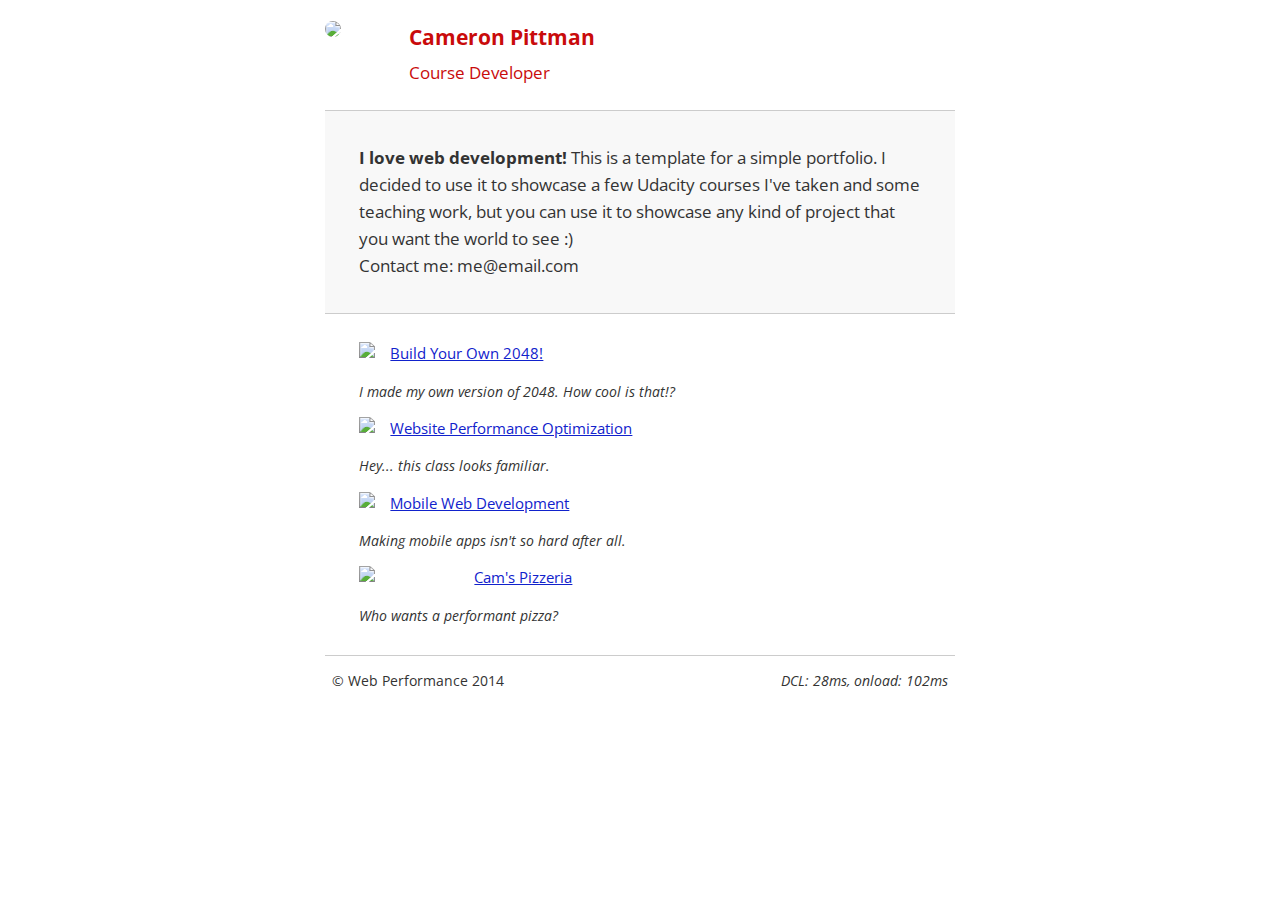
==== index.html @ e7687795 "fix" ====
<!DOCTYPE html>
<html lang="en">
  <head>
    <meta charset="utf-8" />
    <meta name="viewport" content="width=device-width, initial-scale=1" />
    <meta name="description" content=" FILL ME IN " />
    <meta name="author" content=" FILL ME IN " />
    <title>Cameron Pittman: Portfolio</title>

    <!-- Hmm, what is the impact of web fonts on speed? Measure it... -->
    <link
      href="//fonts.googleapis.com/css?family=Open+Sans:400,700"
      rel="stylesheet"
    />

    <link href="css/style.css" rel="stylesheet" />
    <link href="css/print.css" rel="stylesheet" />

    <script>
      (function (w, g) {
        w['GoogleAnalyticsObject'] = g;
        w[g] =
          w[g] ||
          function () {
            (w[g].q = w[g].q || []).push(arguments);
          };
        w[g].l = 1 * new Date();
      })(window, 'ga');

      // Optional TODO: replace with your Google Analytics profile ID.
      ga('create', 'UA-XXXX-Y');
      ga('send', 'pageview');
    </script>
    <script src="http://www.google-analytics.com/analytics.js"></script>
    <script async src="js/perfmatters.js"></script>
  </head>

  <body>
    <header>
      <a href="/"><img src="img/profilepic.jpg" /></a>
      <p>Cameron Pittman<br /><span>Course Developer</span></p>
    </header>

    <div class="container">
      <div class="hero">
        <strong>I love web development!</strong> This is a template for a simple
        portfolio. I decided to use it to showcase a few Udacity courses I've
        taken and some teaching work, but you can use it to showcase any kind of
        project that you want the world to see :) <br />
        Contact me: me@email.com
      </div>

      <div class="content">
        <ul>
          <li>
            <img
              src="https://lh4.ggpht.com/kJEnfqhPvtm4m3EneSZ4fWYGS8lW4YNhEjk6zPkyrQaBUHc-2Y_ElDic99NHI0h-UBLXVbRCjFybFvrWxdk=s100"
            />
            <a href="project-2048.html">Build Your Own 2048!</a>
            <p>I made my own version of 2048. How cool is that!?</p>
          </li>

          <li>
            <img
              src="https://lh6.ggpht.com/f_0W8h__3G99CWTjnMjD8BUKm7yp2-wJyApLtTwFoFtlal2ULf_JgHIsOQq2NiYfKOdMlXlMHDKNo5XVZLs=s100"
            />
            <a href="project-webperf.html">Website Performance Optimization</a>
            <p>Hey... this class looks familiar.</p>
          </li>

          <li>
            <img
              src="https://lh5.ggpht.com/IKdCmTWn8a2nMhlwMYzryvzRN5CUZAOBr4tDrEAbszV7TIFe9pRAInA4kkYcgTXwrifJsBEsq1agTueuu-g=s100"
            />
            <a href="project-mobile.html">Mobile Web Development</a>
            <p>Making mobile apps isn't so hard after all.</p>
          </li>

          <li>
            <img style="width: 100px" src="views/images/pizzeria.jpg" />
            <a href="views/pizza.html">Cam's Pizzeria</a>
            <p>Who wants a performant pizza?</p>
          </li>
        </ul>
      </div>

      <footer>
        <p>&copy; Web Performance 2014 <span id="crp-stats"></span></p>
      </footer>
    </div>
  </body>
</html>
---- css/style.css ----
html {
  font-size: 100%;
  overflow-y: scroll;
  -webkit-tap-highlight-color: rgba(0, 0, 0, 0);
  -ms-text-size-adjust: 100%;
  -webkit-text-size-adjust: none;
}
body {
  margin: 0;
  font-size: 14px;
  line-height: 1.61;
  font-weight: 400;
}
body,
button,
input,
select,
textarea {
  font-family: 'Open Sans', sans-serif;
  color: #333;
}

a {
  color: #12c;
}
a:visited {
  color: #61c;
}
a:focus {
  outline: thin dotted;
}
a:hover,
a:active {
  color: #c00;
  outline: 0;
}

b,
strong {
  font-weight: bold;
}
pre,
code {
  font-family: monospace, monospace;
  font-size: 1em;
}
ul,
ol {
  margin: 1em 0;
  padding: 0 0 0 20px;
}
img {
  border: 0;
  max-width: 100%;
}

body {
  background: #fff;
}
header,
footer,
.container {
  max-width: 45em;
  margin: 0 auto;
}

header {
  padding: 0 0.5em;
  color: #c90b0b;
}
header img {
  border-radius: 40px;
  float: left;
}
header p {
  font-size: 1.5em;
  font-weight: bold;
  padding-left: 4em;
}
header p span {
  font-size: 0.8em;
  font-weight: normal;
}

.hero {
  padding: 2em;
  background-color: #f8f8f8;
  font-size: 1.2em;
  border-bottom: 1px solid #ccc;
  border-top: 1px solid #ccc;
}

.content {
  padding: 1em 1em;
}
.content li {
  list-style-type: none;
  font-size: 1.1em;
}
li img {
  float: left;
  padding-right: 1em;
}
li p {
  font-size: 0.9em;
  font-style: italic;
}

footer {
  padding: 0 0.5em;
  border-top: 1px solid #ccc;
}
footer span {
  float: right;
  font-style: italic;
}

/* Smartphones (portrait) */
@media only screen and (max-width: 480px) {
  body {
    font-size: 12px;
  }
  header p {
    padding-left: 4.5em;
  }
}
---- css/print.css ----
@media print {
  * {
    background: transparent !important;
    color: black !important;
    text-shadow: none !important;
    filter: none !important;
    -ms-filter: none !important;
  }
  a,
  a:visited {
    color: #444 !important;
    text-decoration: underline;
  }
  a[href]:after {
    content: ' (' attr(href) ')';
  }
  tr,
  img {
    page-break-inside: avoid;
  }
  img {
    max-width: 100% !important;
  }
  @page {
    margin: 0.5cm;
  }
  p,
  h2,
  h3 {
    orphans: 3;
    widows: 3;
  }
  h2,
  h3 {
    page-break-after: avoid;
  }
}
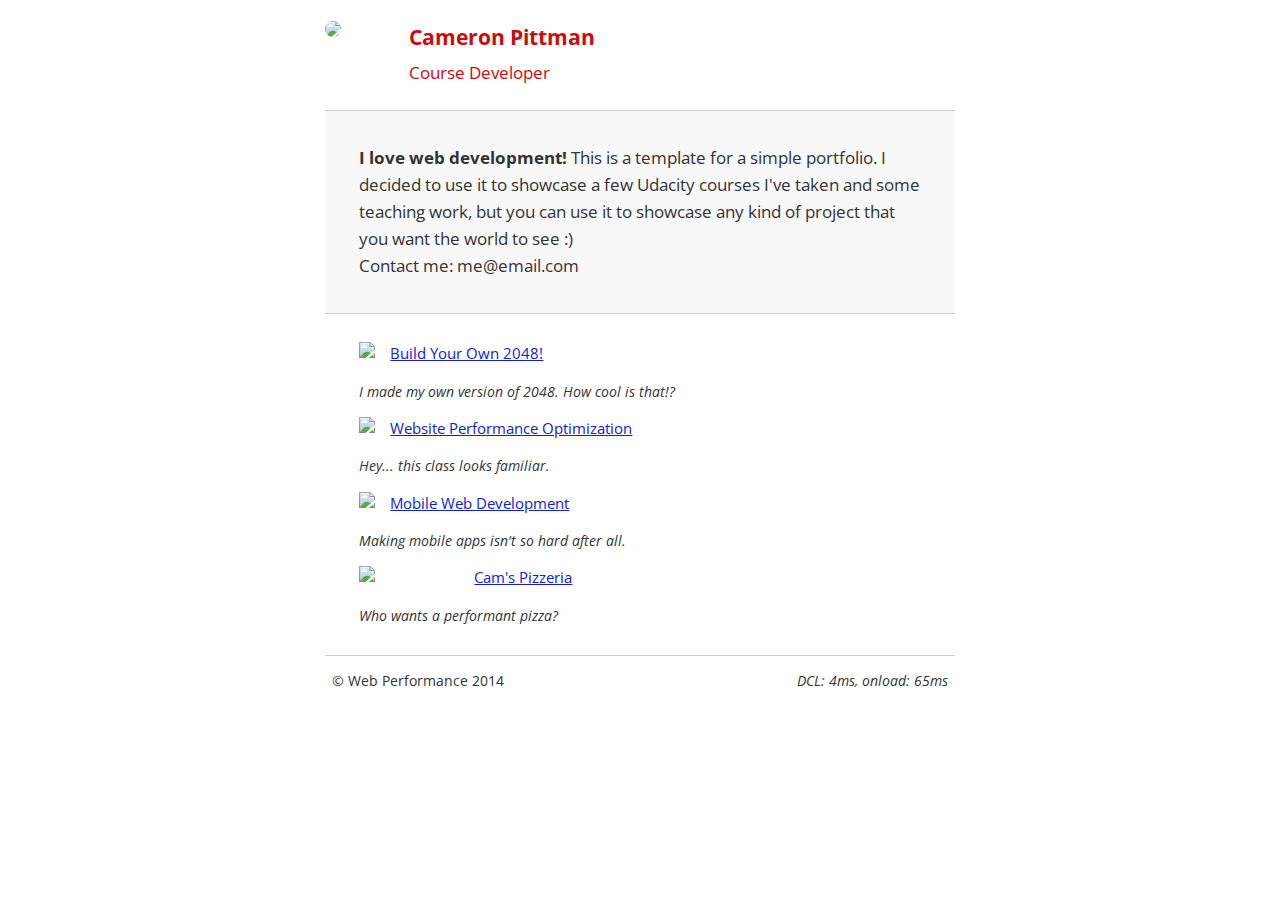
==== commit 00822efb: "css and font optimization" ====
--- a/index.html
+++ b/index.html
@@ -3,35 +3,25 @@
   <head>
     <meta charset="utf-8" />
     <meta name="viewport" content="width=device-width, initial-scale=1" />
-    <meta name="description" content=" FILL ME IN " />
-    <meta name="author" content=" FILL ME IN " />
+    <meta name="description" content="udacity ud884 project" />
+    <meta name="author" content="strange-life" />
     <title>Cameron Pittman: Portfolio</title>
 
-    <!-- Hmm, what is the impact of web fonts on speed? Measure it... -->
     <link
-      href="//fonts.googleapis.com/css?family=Open+Sans:400,700"
+      href="//fonts.googleapis.com/css?family=Open+Sans:400,70&display=swap"
+      rel="preload"
+      as="style"
+    />
+    <link
+      href="//fonts.googleapis.com/css?family=Open+Sans:400,70&display=swap"
       rel="stylesheet"
+      media="print"
+      onload="this.media='all'"
     />
 
     <link href="css/style.css" rel="stylesheet" />
-    <link href="css/print.css" rel="stylesheet" />
+    <link href="css/print.css" rel="stylesheet" media="print" />
 
-    <script>
-      (function (w, g) {
-        w['GoogleAnalyticsObject'] = g;
-        w[g] =
-          w[g] ||
-          function () {
-            (w[g].q = w[g].q || []).push(arguments);
-          };
-        w[g].l = 1 * new Date();
-      })(window, 'ga');
-
-      // Optional TODO: replace with your Google Analytics profile ID.
-      ga('create', 'UA-XXXX-Y');
-      ga('send', 'pageview');
-    </script>
-    <script src="http://www.google-analytics.com/analytics.js"></script>
     <script async src="js/perfmatters.js"></script>
   </head>
 
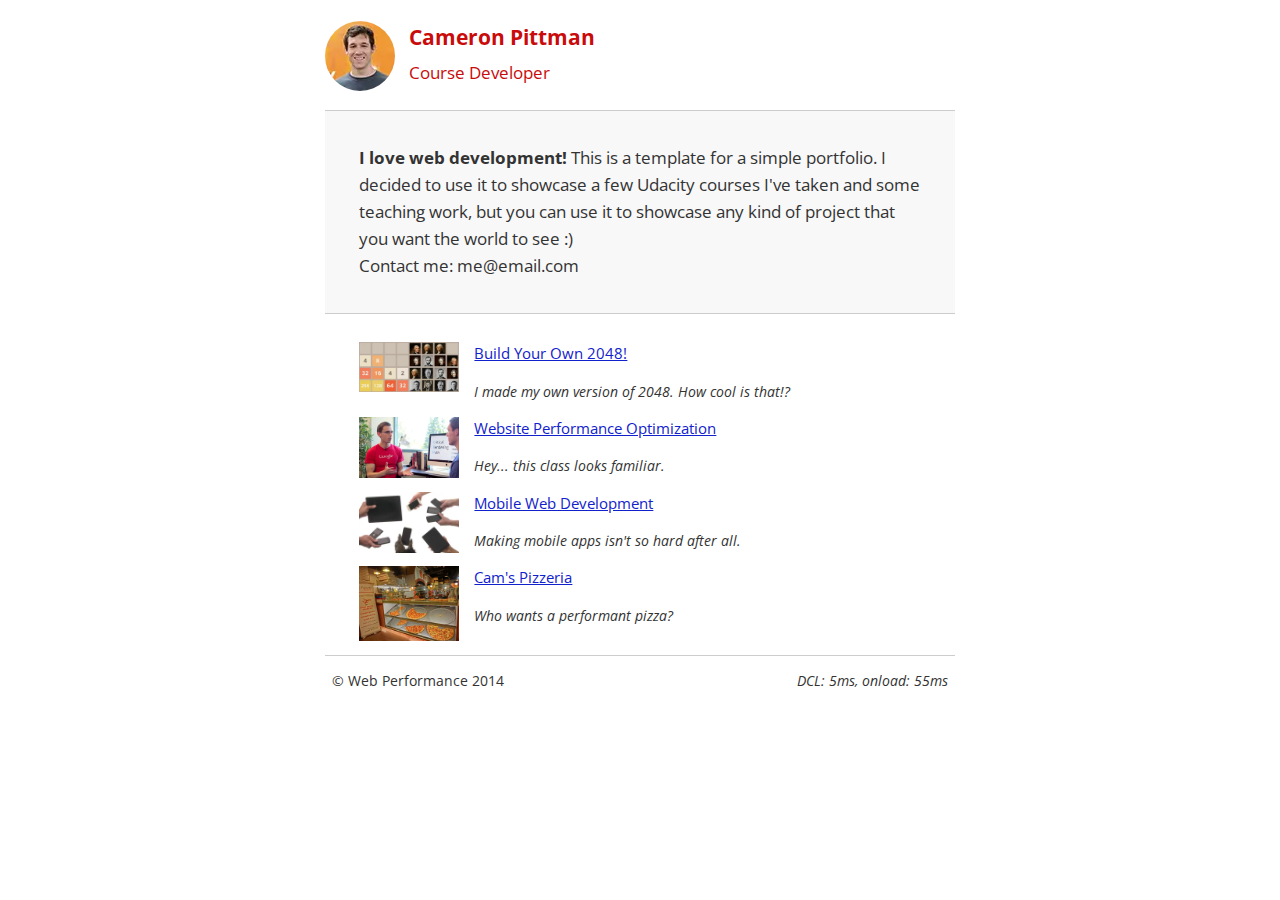
==== commit 66622f50: "image optimization" ====
--- a/index.html
+++ b/index.html
@@ -27,7 +27,7 @@
 
   <body>
     <header>
-      <a href="/"><img src="img/profilepic.jpg" /></a>
+      <a href="/"><img src="img/profilepic.webp" /></a>
       <p>Cameron Pittman<br /><span>Course Developer</span></p>
     </header>
 
@@ -43,31 +43,25 @@
       <div class="content">
         <ul>
           <li>
-            <img
-              src="https://lh4.ggpht.com/kJEnfqhPvtm4m3EneSZ4fWYGS8lW4YNhEjk6zPkyrQaBUHc-2Y_ElDic99NHI0h-UBLXVbRCjFybFvrWxdk=s100"
-            />
+            <img src="img/2048-index.webp" />
             <a href="project-2048.html">Build Your Own 2048!</a>
             <p>I made my own version of 2048. How cool is that!?</p>
           </li>
 
           <li>
-            <img
-              src="https://lh6.ggpht.com/f_0W8h__3G99CWTjnMjD8BUKm7yp2-wJyApLtTwFoFtlal2ULf_JgHIsOQq2NiYfKOdMlXlMHDKNo5XVZLs=s100"
-            />
+            <img src="img/wpo.webp" />
             <a href="project-webperf.html">Website Performance Optimization</a>
             <p>Hey... this class looks familiar.</p>
           </li>
 
           <li>
-            <img
-              src="https://lh5.ggpht.com/IKdCmTWn8a2nMhlwMYzryvzRN5CUZAOBr4tDrEAbszV7TIFe9pRAInA4kkYcgTXwrifJsBEsq1agTueuu-g=s100"
-            />
+            <img src="img/mwd.webp" />
             <a href="project-mobile.html">Mobile Web Development</a>
             <p>Making mobile apps isn't so hard after all.</p>
           </li>
 
           <li>
-            <img style="width: 100px" src="views/images/pizzeria.jpg" />
+            <img src="views/images/pizzeria.webp" />
             <a href="views/pizza.html">Cam's Pizzeria</a>
             <p>Who wants a performant pizza?</p>
           </li>
--- a/css/style.css
+++ b/css/style.css
@@ -100,6 +100,7 @@
 li img {
   float: left;
   padding-right: 1em;
+  width: 100px;
 }
 li p {
   font-size: 0.9em;
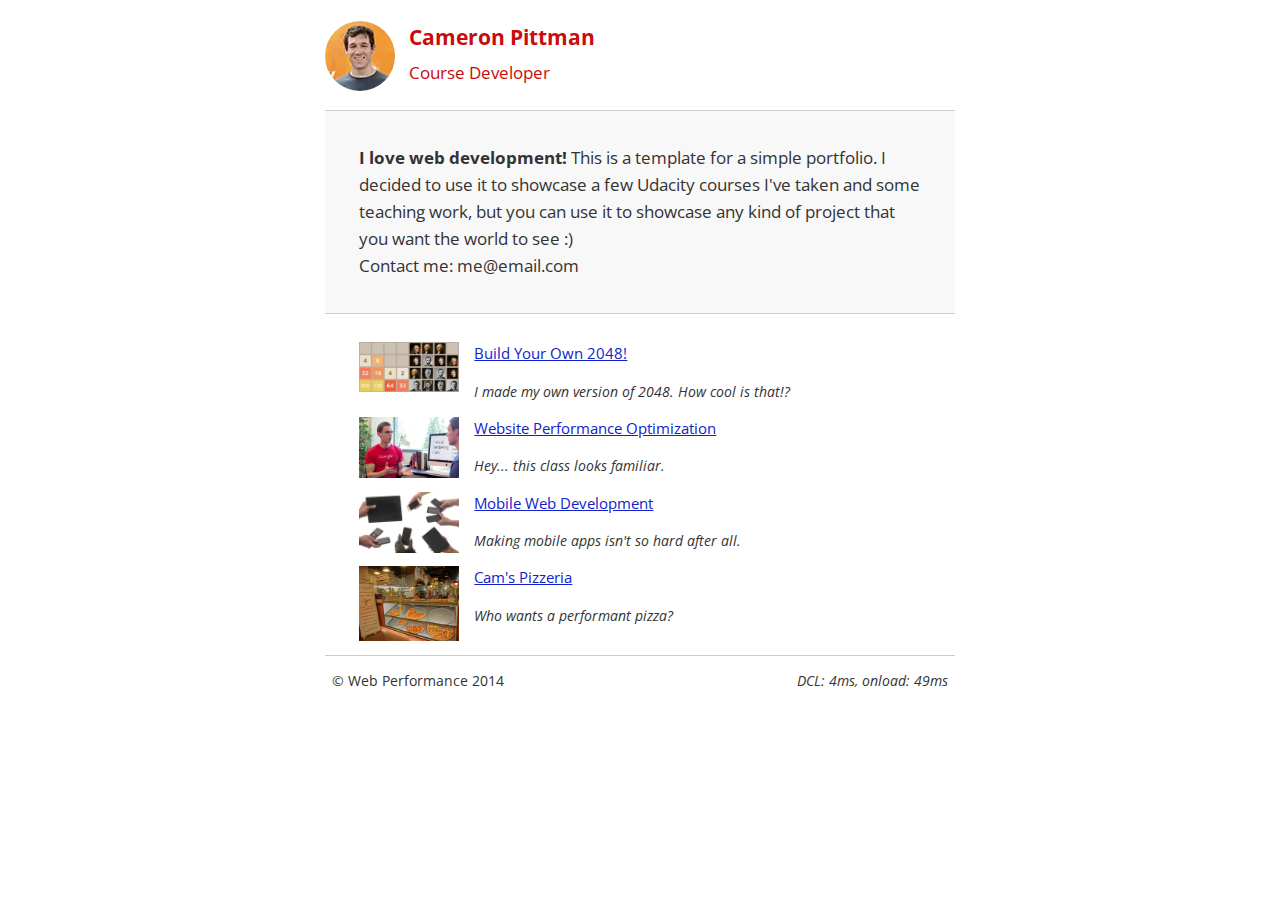
==== commit 173b404f: "improve google fonts loading by preconnect" ====
--- a/index.html
+++ b/index.html
@@ -7,6 +7,7 @@
     <meta name="author" content="strange-life" />
     <title>Cameron Pittman: Portfolio</title>
 
+    <link rel="preconnect" href="https://fonts.gstatic.com" crossorigin />
     <link
       href="//fonts.googleapis.com/css?family=Open+Sans:400,70&display=swap"
       rel="preload"
